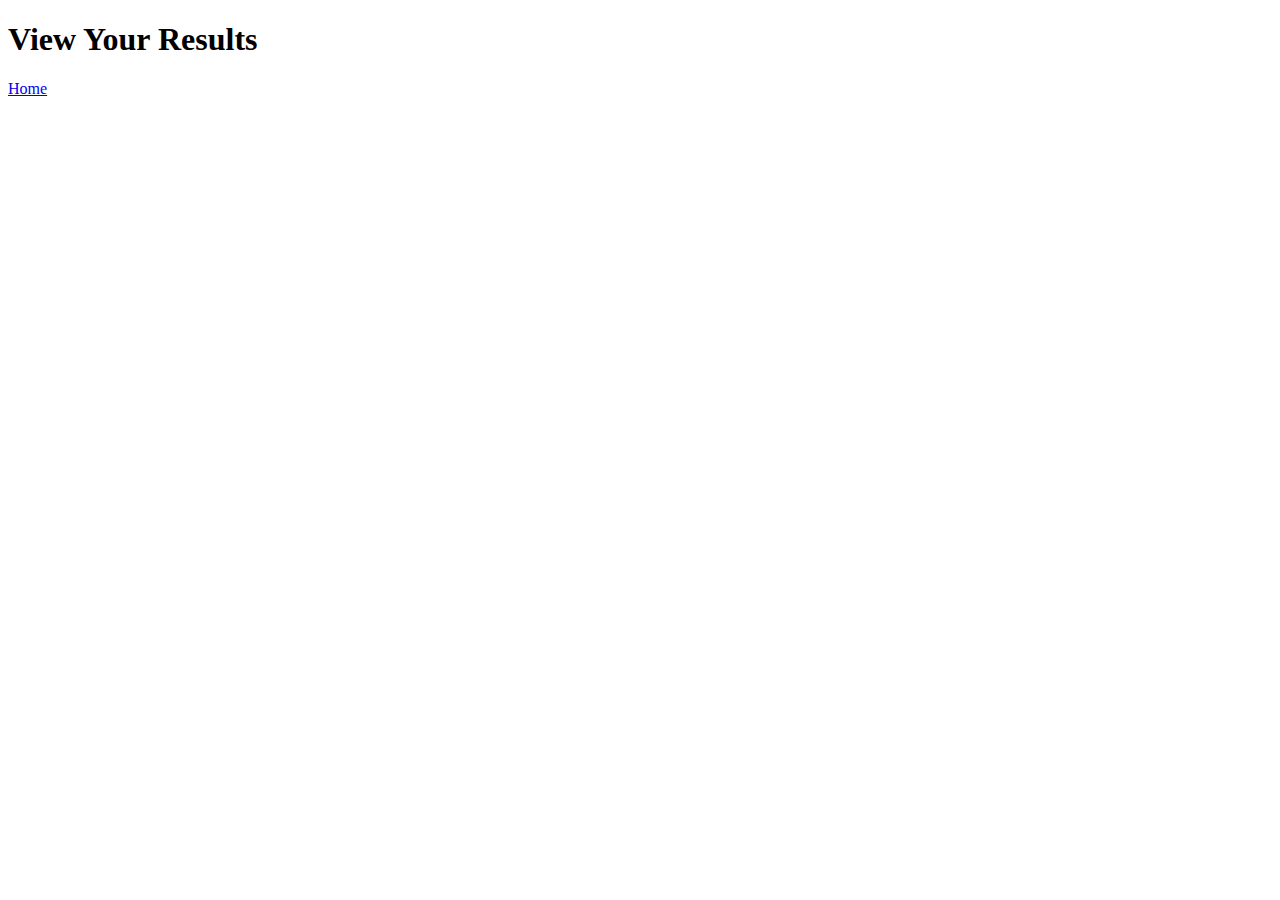
==== results/index.html @ c76edcbd "add results page" ====
<!DOCTYPE html>
<html lang="en">
<head>
    <meta charset="UTF-8">
    <meta http-equiv="X-UA-Compatible" content="IE=edge">
    <meta name="viewport" content="width=device-width, initial-scale=1.0">
    <title>Results Page</title>
</head>
<body>
    <h1>View Your Results</h1>
    <a href="../">Home</a>
</body>
</html>
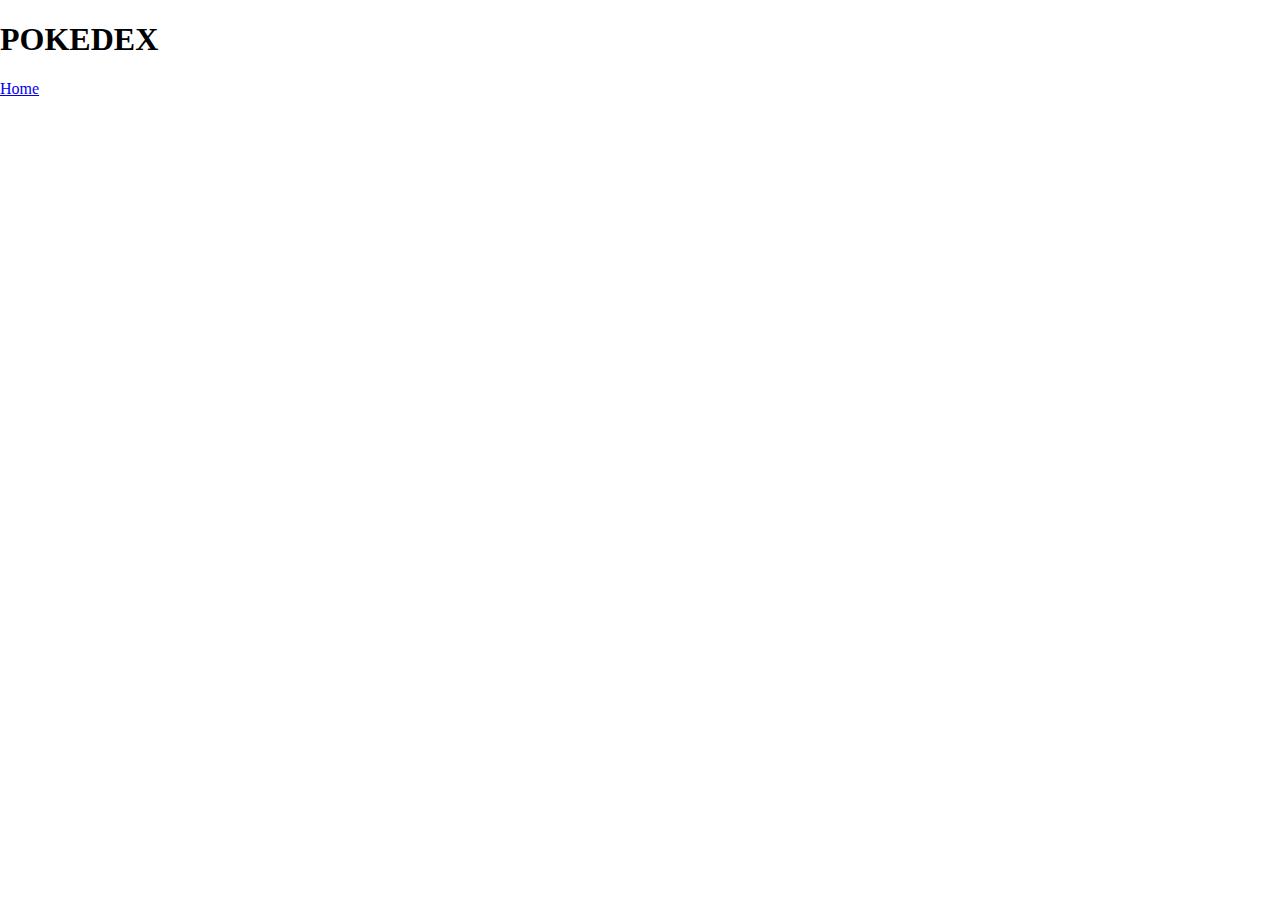
==== commit e9156ff3: "added chart(not showing on results page?) and changed minimal styling to page" ====
--- a/results/index.html
+++ b/results/index.html
@@ -4,10 +4,24 @@
     <meta charset="UTF-8">
     <meta http-equiv="X-UA-Compatible" content="IE=edge">
     <meta name="viewport" content="width=device-width, initial-scale=1.0">
-    <title>Results Page</title>
+    <link rel="stylesheet" href="../styles/reset.css">
+    <link rel="stylesheet" href="../styles/style.css">
+    <link rel="stylesheet" href="../styles/home.css">
+    <link rel="stylesheet" href="../styles/results.css">
+    <title>Pokedex Page</title>
+    <script src="https://cdn.jsdelivr.net/npm/chart.js@3.5.1/dist/chart.min.js"></script>
 </head>
 <body>
-    <h1>View Your Results</h1>
-    <a href="../">Home</a>
+   <header>
+       <h1>POKEDEX</h1>
+   </header>
+   <main id="main">
+       <a href="../">Home</a>
+       <section class="chart">
+        <canvas id="pokedex-chart" width="400" height="400"></canvas>
+        </section>
+    </main>
+
+   <script type="module" src="./results.js"></script>
 </body>
 </html>--- a/styles/style.css
+++ b/styles/style.css
@@ -0,0 +1,10 @@
+input[type=radio] {
+    display: none;
+}
+
+input[type=radio]:checked + img{
+    border: 5px solid yellow;
+    border-radius: 30%;
+    background-color: rgb(213, 87, 87);
+} 
+
--- a/styles/home.css
+++ b/styles/home.css
@@ -0,0 +1 @@
+/* add home page styles here */--- a/styles/results.css
+++ b/styles/results.css
@@ -0,0 +1,5 @@
+#main{
+    display: flex;
+    flex-direction: row;
+    flex-wrap: wrap;
+}